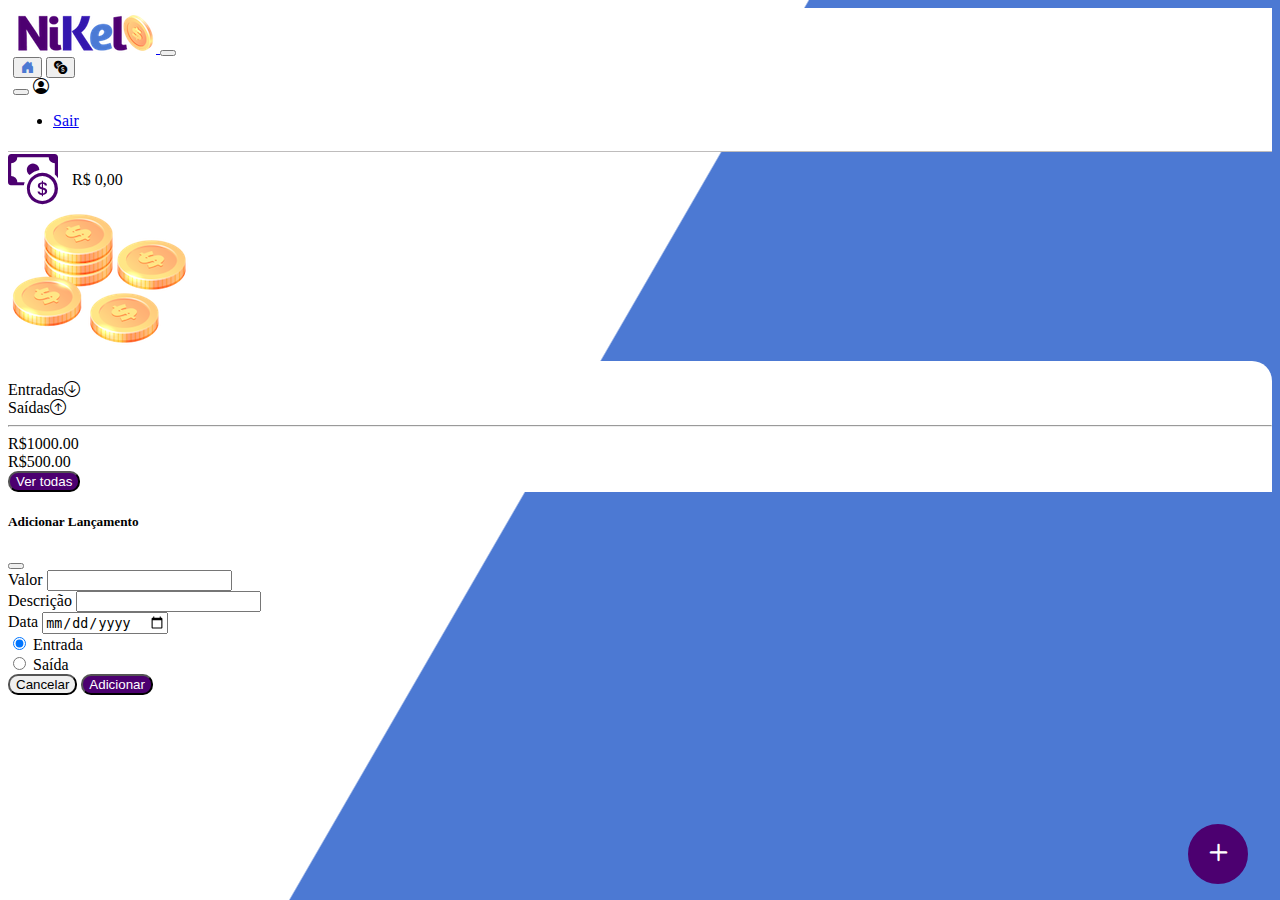
==== public/home.html @ e385bf2c "first commit" ====
<!DOCTYPE html>
<html lang="pt">
<head>
    <meta charset="UTF-8">
    <meta http-equiv="X-UA-Compatible" content="IE=edge">
    <meta name="viewport" content="width=device-width, initial-scale=1.0">
    <title>Nikel - Home</title>
    <link href="https://cdn.jsdelivr.net/npm/bootstrap@5.1.3/dist/css/bootstrap.min.css" rel="stylesheet" integrity="sha384-1BmE4kWBq78iYhFldvKuhfTAU6auU8tT94WrHftjDbrCEXSU1oBoqyl2QvZ6jIW3" crossorigin="anonymous">
    <link rel="stylesheet" href="https://cdn.jsdelivr.net/npm/bootstrap-icons@1.10.3/font/bootstrap-icons.css">
    <link rel="stylesheet" href="./CSS/styles.css">
</head>
<body id="app">
    <header>
        <nav class="navbar navbar-expand navbar-light bg-white">
  <div class="container-fluid">
    <a class="navbar-brand" href="#">
        <img src="./assets/images/nikel-small-logo.png" alt="logo nikel" class="img-fluid" srcset="">
    </a>
    <button class="navbar-toggler" type="button" data-bs-toggle="collapse" data-bs-target="#navbarSupportedContent" aria-controls="navbarSupportedContent" aria-expanded="false" aria-label="Toggle navigation">
      <span class="navbar-toggler-icon"></span>
    </button>
    <div class="collapse navbar-collapse justify-content-end" id="navbarSupportedContent">
      <div class="d-flex">
        <a href="home.html"><button class="btn" type="button"><i class="bi bi-house-door-fill fs-4 color-secondary"></i></button></a>
        <a href="transaction.html"><button class="btn" type="button"><i class="bi bi-currency-exchange fs-4"></i></button></a>
       
        <div class="dropdown">
            <button class="btn" type="button" id="dropdownMenuButton1" data-bs-toggle="dropdown" aria-expanded="false"></button>
            <i class="bi bi-person-circle" fs-4></i>
             </button>
             <ul class="dropdown-menu" aria-labelledby="dropdownMenuButton1">
              <li><a class="dropdown-item" href="#">Sair</a></li>
            </ul>
          </div>
    </div>


    </div>
  </div>
</nav>
    </header>
    <main>
        <div class="container-lg">
            <div class="row">
                <div class="col d-flex mt-4 justify-content-start align-items-center">
                    <i class="bi bi-cash-coin color-primary icon-detail"></i>
                    <span class="fs-2">R$ 0,00</span>
                </div>
                <div class="col d-flex mt-4 justify-content-end">
                    <div class="text-center">
                        <img src="./assets/images/coins-small.png" alt="image coins" srcset="">
                    </div>
                </div>
            </div>
            <div class="row">
                <div class="col-12 info shadow-lg">
                    <div class="container">
                        <div class="row">
                            <div class="col-6">
                                <span class="fs-4">Entradas<i class="bi bi-arrow-down-circle fs-2 align-middle"></i></span> 
                            </div>
                            <div class="col-6">
                                <span class="fs-4">Saídas<i class="bi bi-arrow-up-circle fs-2 align-middle"></i></span> 
                            </div>
                            <div class="col-12 my-2">
                                <hr>
                            </div>
                        </div>
                        <div class="row">
                            <div class="col-6">
                                <div class="container">
                                    <div class="row">
                                        <div class="col">
                                            R$1000.00
                                        </div>
                                    </div>
                                </div>
                            </div>
                            <div class="col-6">
                                <div class="container">
                                    <div class="row">
                                        <div class="col">
                                            R$500.00
                                        </div>
                                    </div>
                                </div>
                            </div>
                            <div class="col-12">
                                <button type="button" class="btn button-default"> Ver todas</button>
                            </div>
                        </div>
                    </div>
                </div>
            </div>
            <button class="btn button-float" data-bs-toggle="modal" 
            data-bs-target="#transaction-modal"><i class="bi bi-plus"></i></button>
        </div>
        <!-- Modal -->
  <div class="modal fade" id="transaction-modal" tabindex="-1" aria-labelledby="exampleModalLabel" aria-hidden="true">
    <div class="modal-dialog">
      <div class="modal-content">
        <div class="modal-header">
          <h5 class="modal-title" id="exampleModalLabel">Adicionar Lançamento</h5>
          <button type="button" class="btn-close" data-bs-dismiss="modal" aria-label="Close"></button>
        </div>
        <form id="transaction-form">
        <div class="modal-body">
    
                <div class="mb-3">
                  <label for="value-input" class="form-label">Valor</label>
                  <input type="number" class="form-control" id="value-input" 
                  aria-describedby="emailHelp">

                </div>
                <div class="mb-3">
                  <label for="description-input" class="form-label">Descrição</label>
                  <input type="text" class="form-control" id="description-input">
                </div>
                <div class="mb-3">
                    <label for="date-input" class="form-label">Data</label>
                    <input type="date" class="form-control" id="date-input">
                  </div>
                  <div class="mb-3">
                    <div class="form-check form-check-inline">
                        <input class="form-check-input" type="radio" name="type-input" id="inlineRadio1" value="1" checked>
                        <label class="form-check-label" for="inlineRadio1">Entrada</label>
                      </div>
                      <div class="form-check form-check-inline">
                        <input class="form-check-input" type="radio" name="type-input" id="inlineRadio2" value="2">
                        <label class="form-check-label" for="inlineRadio2">Saída</label>
                      </div>
                  </div>
            </div>
        <div class="modal-footer">
          <button type="button" class="btn btn-secondary button-cancel"
           data-bs-dismiss="modal">Cancelar</button>
          <button type="submit" class="btn button-default">Adicionar</button>
        </div>
        </form>
      </div>
    </div>
  </div>
    </main>
    <script src="https://cdn.jsdelivr.net/npm/bootstrap@5.1.3/dist/js/bootstrap.bundle.min.js" integrity="sha384-ka7Sk0Gln4gmtz2MlQnikT1wXgYsOg+OMhuP+IlRH9sENBO0LRn5q+8nbTov4+1p" crossorigin="anonymous"></script>

</body>
</html>
---- public/CSS/styles.css ----
#login {
    background: linear-gradient(120deg, #4c79d3 44.9%, #ffffff 45%) no-repeat fixed;
}

#app {
    background: linear-gradient(120deg, #ffffff 44.9%, #4c79d3 45%) no-repeat fixed;
}

header {
    border-bottom: 1px solid #bebcbc;
    padding: 5px;
    background-color: #ffffff;
}

.color-primary {
    color: #4c0070;
}

.color-secondary {
    color: #4c79d3;
}

.icon-detail {
    font-size: 50px;
    margin-right: 10px;
    vertical-align: middle;
}

.text-login {
    color: #ffffff;
    font-size: 18px;
    font-weight: 500;
}


.coins {
    position: absolute;
    bottom: 100px;
}

.button-login {
    border-radius: 10px;
    background-color: #4c0070;
    color: #ffffff;
    width: 50%;
    margin: 0 25%;
}

.button-default {
    border-radius: 10px;
    background-color: #4c0070;
    color: #ffffff;
}

.button-cancel {
    border-radius: 10px;
}

.button-float {
    border-radius: 100%;
    height: 60px;
    width: 60px;
    position: fixed;
    bottom: 1rem;
    right: 2rem;
    font-size: 35px;
    border: 2px solid #4c0070;
    background-color: #4c0070;
    color: #ffffff;
    padding: 0 !important;
}

.button-float:hover {
    border: 2px solid #4c79d3;
    background-color: #ffffff;
    color: #4c79d3;
}

.button-login:hover, .button-default:hover {
    background: #4c79d3;
    color:#ffffff;
}

.link-default {
    color: #4c0070;
    cursor: pointer;
}

.link-default:hover {
    color: #4c79d3;
}

.info {
    background-color: #ffffff;
    border-radius: 20px 20px 0px 0px;
    padding: 20px 0px 0px 0px;

}
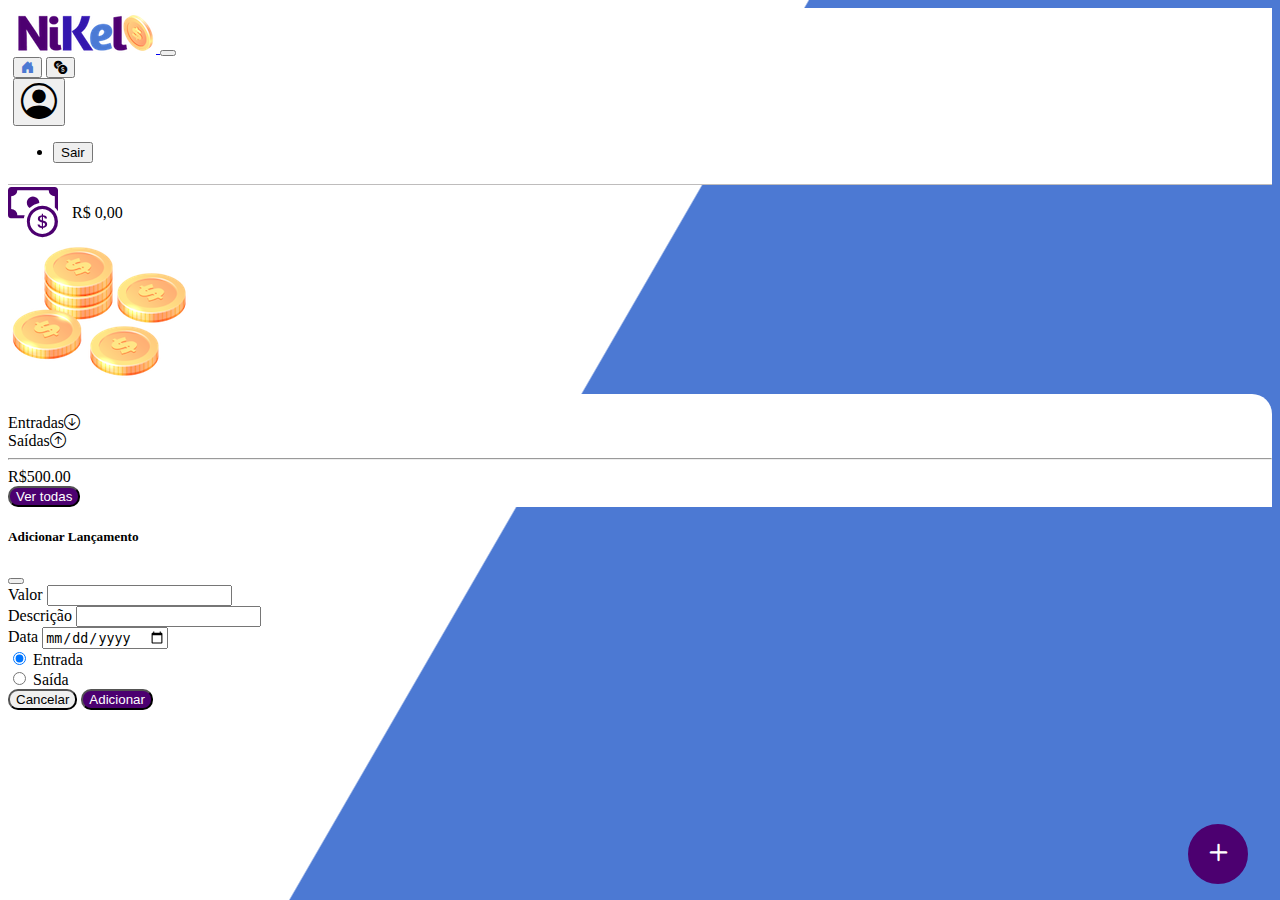
==== commit 89dd69cc: "first commit" ====
--- a/public/home.html
+++ b/public/home.html
@@ -20,16 +20,16 @@
       <span class="navbar-toggler-icon"></span>
     </button>
     <div class="collapse navbar-collapse justify-content-end" id="navbarSupportedContent">
-      <div class="d-flex">
+      <div class="d-flex menu">
         <a href="home.html"><button class="btn" type="button"><i class="bi bi-house-door-fill fs-4 color-secondary"></i></button></a>
         <a href="transaction.html"><button class="btn" type="button"><i class="bi bi-currency-exchange fs-4"></i></button></a>
        
         <div class="dropdown">
-            <button class="btn" type="button" id="dropdownMenuButton1" data-bs-toggle="dropdown" aria-expanded="false"></button>
-            <i class="bi bi-person-circle" fs-4></i>
+            <button class="btn" type="button" id="dropdownMenuButton1" data-bs-toggle="dropdown" aria-expanded="false">
+            <i class="bi bi-person-circle" fs-4 style="font-size: 36px;"></i>
              </button>
-             <ul class="dropdown-menu" aria-labelledby="dropdownMenuButton1">
-              <li><a class="dropdown-item" href="#">Sair</a></li>
+             <ul class="dropdown-menu logout" aria-labelledby="dropdownMenuButton1">
+                <li><button class="dropdown-item" id="button-logout">Sair</button></li>
             </ul>
           </div>
     </div>
@@ -68,16 +68,12 @@
                         </div>
                         <div class="row">
                             <div class="col-6">
-                                <div class="container">
-                                    <div class="row">
-                                        <div class="col">
-                                            R$1000.00
-                                        </div>
-                                    </div>
+                                <div class="container p-0" id="cash-in-list">
+                                    
                                 </div>
                             </div>
                             <div class="col-6">
-                                <div class="container">
+                                <div class="container p-0" id="cash-out-list">
                                     <div class="row">
                                         <div class="col">
                                             R$500.00
@@ -141,7 +137,9 @@
     </div>
   </div>
     </main>
-    <script src="https://cdn.jsdelivr.net/npm/bootstrap@5.1.3/dist/js/bootstrap.bundle.min.js" integrity="sha384-ka7Sk0Gln4gmtz2MlQnikT1wXgYsOg+OMhuP+IlRH9sENBO0LRn5q+8nbTov4+1p" crossorigin="anonymous"></script>
-
+    <script src="https://cdn.jsdelivr.net/npm/bootstrap@5.1.3/dist/js/bootstrap.bundle.min.js" 
+        integrity="sha384-ka7Sk0Gln4gmtz2MlQnikT1wXgYsOg+OMhuP+IlRH9sENBO0LRn5q+8nbTov4+1p" 
+        crossorigin="anonymous"></script>
+    <script src="./js/home.js"></script>
 </body>
-</html>+</html>
--- a/public/CSS/styles.css
+++ b/public/CSS/styles.css
@@ -97,3 +97,10 @@
 
 }
 
+.logout {
+    min-width: 5rem !important;
+}
+
+.menu {
+    margin-right: 20px;
+}
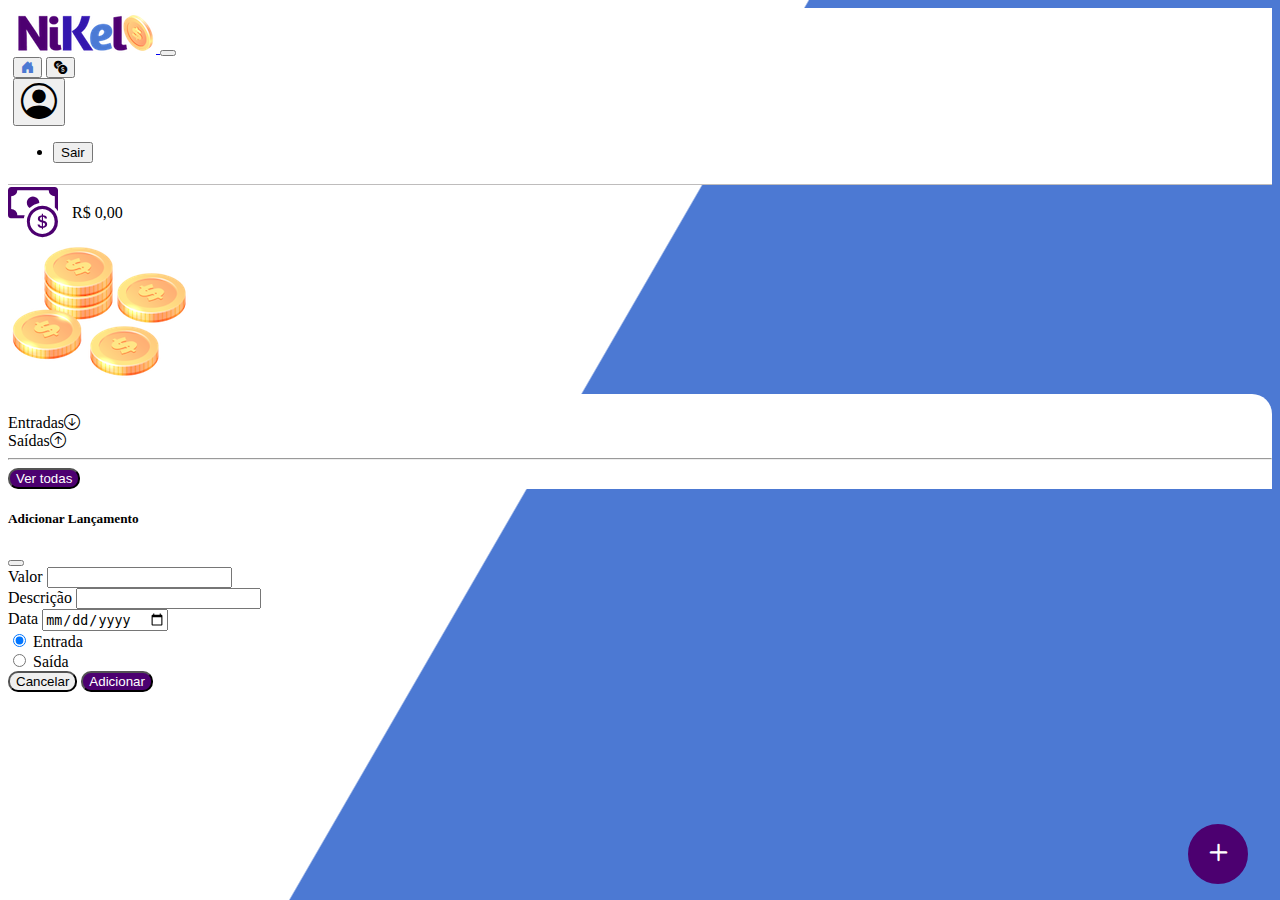
==== commit 05710e90: "first commit" ====
--- a/public/home.html
+++ b/public/home.html
@@ -44,7 +44,7 @@
             <div class="row">
                 <div class="col d-flex mt-4 justify-content-start align-items-center">
                     <i class="bi bi-cash-coin color-primary icon-detail"></i>
-                    <span class="fs-2">R$ 0,00</span>
+                    <span class="fs-2" id="total">R$ 0,00</span>
                 </div>
                 <div class="col d-flex mt-4 justify-content-end">
                     <div class="text-center">
@@ -69,20 +69,17 @@
                         <div class="row">
                             <div class="col-6">
                                 <div class="container p-0" id="cash-in-list">
+                                  
                                     
                                 </div>
                             </div>
                             <div class="col-6">
                                 <div class="container p-0" id="cash-out-list">
-                                    <div class="row">
-                                        <div class="col">
-                                            R$500.00
-                                        </div>
-                                    </div>
+                                    
                                 </div>
                             </div>
-                            <div class="col-12">
-                                <button type="button" class="btn button-default"> Ver todas</button>
+                            <div class="col-12 mb-4">
+                                <button type="button" class="btn button-default" id="transactions-button"> Ver todas</button>
                             </div>
                         </div>
                     </div>
@@ -104,17 +101,17 @@
     
                 <div class="mb-3">
                   <label for="value-input" class="form-label">Valor</label>
-                  <input type="number" class="form-control" id="value-input" 
-                  aria-describedby="emailHelp">
+                  <input type="number" step="any" class="form-control" id="value-input" 
+                  aria-describedby="emailHelp" required>
 
                 </div>
                 <div class="mb-3">
                   <label for="description-input" class="form-label">Descrição</label>
-                  <input type="text" class="form-control" id="description-input">
+                  <input type="text" class="form-control" id="description-input" required>
                 </div>
                 <div class="mb-3">
                     <label for="date-input" class="form-label">Data</label>
-                    <input type="date" class="form-control" id="date-input">
+                    <input type="date" class="form-control" id="date-input" required>
                   </div>
                   <div class="mb-3">
                     <div class="form-check form-check-inline">
